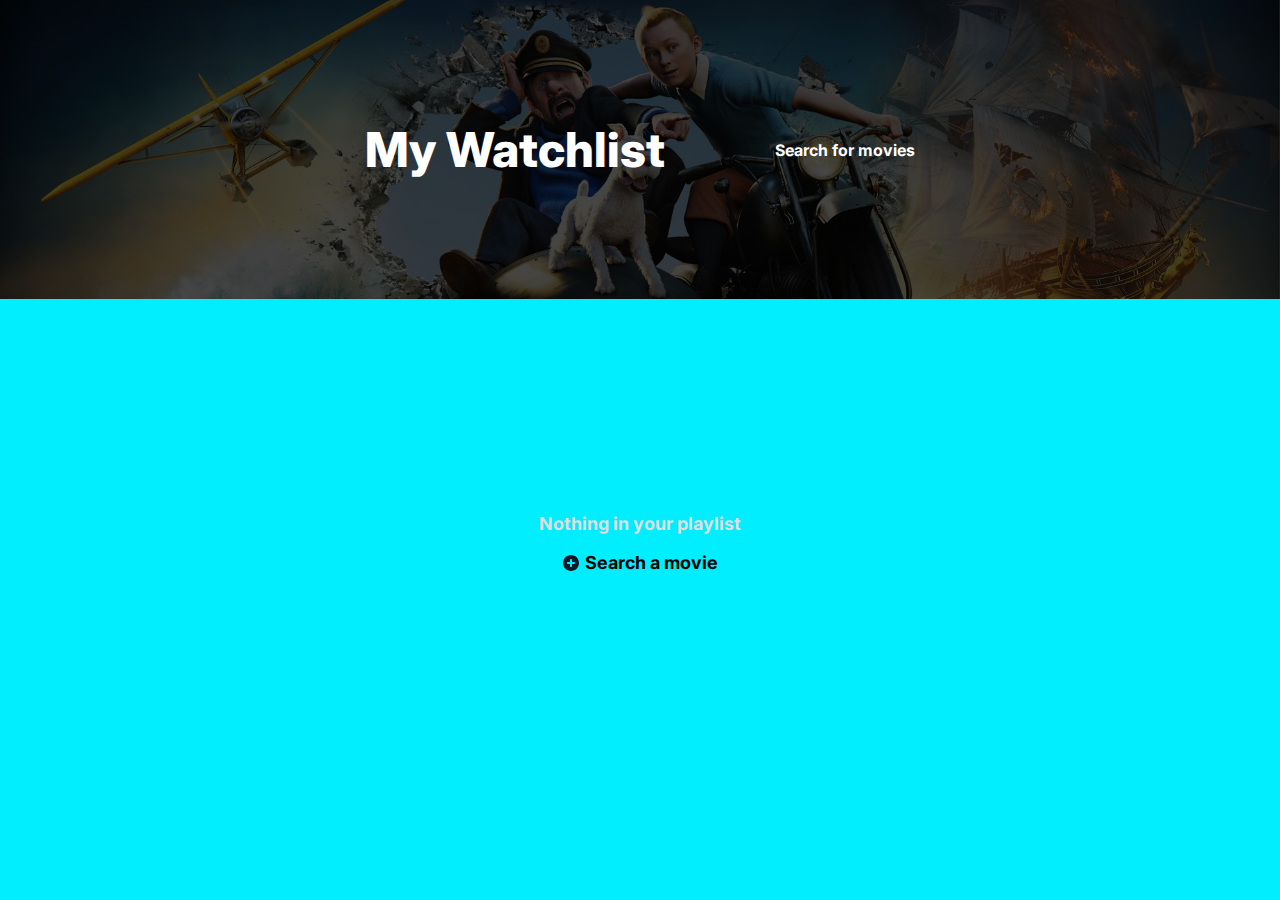
==== playlist.html @ 437eb6ec "second" ====
<!DOCTYPE html>
<html lang="en">

<head>
    <meta charset="UTF-8">
    <meta http-equiv="X-UA-Compatible" content="IE=edge">
    <meta name="viewport" content="width=device-width, initial-scale=1.0">
    <title>Save Movies | Watchlist Creator</title>
    <link rel="preconnect" href="https://fonts.googleapis.com">
    <link rel="preconnect" href="https://fonts.gstatic.com" crossorigin>
    <link href="https://fonts.googleapis.com/css2?family=Inter:wght@400;500;600;700;800&display=swap" rel="stylesheet">
    <link rel="stylesheet" href="style.css">
    <link rel="icon" type="image/x-icon" href="images/favicon.ico" />
</head>

<body>
    <header>
        <div class="header-contents">
            <h1>My Watchlist</h1>
            <p><a href="movie.html" class="header-link">Search for movies</a></p>
        </div>
    </header>
    <main>
        <div class="main-contents cards" id="watchlist">
            <div id="watchlist-default-display-container">
                <p class="text-grey-light fs-18 bold movie-list-default-display mb-1 text-center">Nothing in your playlist</p>
                <a class="bold black fs-18" href="movie.html"><img src="images/watchlist-icon.svg"
                        alt="Add film to watchlist" class="card-watchlist-plus-icon" />
                    Search a movie</a>
            </div>
        </div>
    </main>
    <script src="movie.js"></script>
</body>

</html>
---- style.css ----
* {
    margin: 0;
    padding: 0;
    box-sizing: border-box;
}

:root {
    --border: #d1d5db;
    --greyLight: #dfdddd;
    --greyMedium: #6b7280;
    --greyDark: #374151;
    --blackSecondary: #111827;
}

html,
body {
    font-family: 'Inter', sans-serif;
    background: rgb(0, 238, 255);
}

header {
    background-image: linear-gradient(rgba(0, 0, 0, 0.725), rgba(0, 0, 0, 0.725)), url('images/header1.jpg');
    background-size: cover;
    background-position: center 21%;
    padding: 120px 40px;
}

header a {
    color: white;
    font-weight: 700;
    text-decoration: none;
}

header a:hover,
header a:focus {
    text-decoration: underline;
}

header h1 {
    color: white;
    font-size: 3rem;
    font-weight: 800;
    margin-left: 0px;
}

button {
    background: white;
    color: var(--greyDark);
    -webkit-appearance: none;
}

a {
    text-decoration: none;
}

a:hover,
a:focus {
    cursor: pointer;
    text-decoration: underline;
}

/* Utility Classes */

.black {
    color: black;
}

.bold {
    font-weight: 700;
}

.fs-18 {
    font-size: 1.125em;
}

.hide {
    display: none;
}

.mb-1 {
    margin-bottom: 1em;
}

.text-center {
    text-align: center;
}

.text-grey-light {
    color: var(--greyLight);
}

/* Header */
.button {
    background-color: aqua;
    width: 80px;
    height: 30px;
    border-radius: 10px;
}
.header-contents {
    align-items: center;
    display: flex;
    justify-content: space-between;
    margin: 0 auto;
    max-width: 550px;
}

@media (max-width: 650px) {
    header h1 {
        font-size: 2rem;
        width: 100%;
    }

    .header-contents {
        flex-wrap: wrap;
    }

    .header-link {
        text-decoration: underline;
    }
}

/* Main */

.main-search-field {
    display: flex;
    margin: 0 auto;
    position: absolute;
    top: 200px;
    left: 50%;
    transform: translateX(-50%);
    max-width: 550px;
    width: 550px;
}

@media (max-width: 650px) {
    .main-search-field {
        flex-wrap: wrap;
        gap: 0.5em;
        width: 90%;
    }

    .main-search-field input,
    .main-search-field button {
        border-radius: 6px;
        flex-grow: 1;
        width: 90%;
    }
}

.main-search-field input,
.main-search-field button {
    border: 1px solid var(--border);
    color: var(--greyDark);
    font-size: 1em;
    padding: 10px 40px;
}

.main-search-field input {
    background: url('images/search-icon.svg') no-repeat scroll 10px 8px;
    background-color: white;
    border-top-left-radius: 6px;
    border-bottom-left-radius: 6px;
    flex-grow: 2;
}

.main-search-field button {
    border-top-right-radius: 6px;
    border-bottom-right-radius: 6px;
    cursor: pointer;
}

.main-search-field button:hover,
.main-search-field button:focus {
    cursor: pointer;
}

.main-contents {
    align-items: center;
    display: grid;
    flex-direction: column;
    justify-content: center;
    margin: 4em auto;
    max-width: 550px;
}

@media (max-width: 650px) {
    .main-contents {
        margin: 6em auto;
        max-width: 90%;
    }
}

.movie-icon {
    margin-bottom: 0.5em;
    
}

#movielist-default-container {
    align-items: center;
    display: flex;
    flex-direction: column;
    justify-content: center;
    height: 50vh;
}

#watchlist-default-display-container {
    align-items: center;
    display: flex;
    flex-direction: column;
    justify-content: center;
    height: 40vh;
}

.card {
    display: grid;
    column-gap: 1.5em;
    border-bottom: 1px solid var(--greyLight);
    margin-bottom: 1.5em;
    padding-bottom: 1.5em;
    grid-auto-rows: 1fr 0.5fr 1fr 1fr;
    grid-template-areas:
        'poster header'
        'poster meta'
        'poster plot'
        'poster plot';
}

@media (max-width: 650px) {
    .card {
        gap: 1em;
        grid-template-columns: 40% 50%;
        grid-template-columns: 1fr 2fr;
        grid-auto-rows: 0.75fr 0.5fr 0.9fr;

        grid-template-areas:
            'poster header'
            'poster meta'
            'plot plot';
    }
}

.card-poster {
    grid-area: poster;

    border-radius: 2px;
    height: auto;
    min-height: 219px;
    object-fit: contain;
    width: 150px;
}

.card-header {
    grid-area: header;

    align-items: center;
    display: flex;
    margin-bottom: 0.5em;
}

.star-icon {
    margin-right: 0.5em;
}

@media (max-width: 650px) {
    .card-header {
        margin-top: 1em;
    }

    .card-title,
    .star-icon,
    .card-rating {
        align-self: start;
    }

    .card-title {
        margin-top: -6px;
    }
    .card-rating {
        margin-top: -2px;
    }
}

.card-rating {
    font-size: clamp(0.85rem, 3vw, 1rem);
}

.card-btn {
    border: none;
    font-size: 1em;
    width: 100px;
    background-color: transparent;
}

@media (max-width: 650px) {
    .remove-watchlist-btn,
    .watchlist-btn {
        text-align: left;
        width: 100%;
    }
}
.card-watchlist:hover,
.card-watchlist:focus {
    cursor: pointer;
    text-decoration: underline;
}

.card-watchlist-plus-icon {
    margin-bottom: -2px;
    margin-right: 2px;
}

.card-meta {
    grid-area: meta;

    align-items: center;
    color: var(--blackSecondary);
    display: flex;
    font-size: clamp(0.75rem, 4vw, 0.9rem);
    justify-content: space-between;
}

@media (max-width: 650px) {
    .card-meta {
        flex-direction: row;
        flex-wrap: wrap;
    }

    .card-runtime {
        margin-right: 1em;
    }

    #watchlistBtn {
        width: 100%;
    }
}

@media (max-width: 400px) {
    .card-runtime {
        width: 100%;
    }
}

.card-title {
    display: inline-block;
    font-size: clamp(1.25rem, 4vw, 1.5rem);
    font-weight: 500;
    margin-right: 0.5em;
}

@media (max-width: 650px) {
    .card-title {
        margin-right: 0.29em;
    }
}

.card-plot {
    grid-area: plot;

    color: var(--greyMedium);
    font-size: 1em;
    line-height: 1.5;
}

@media (max-width: 650px) {
    .card-plot {
        margin-top: 0;
    }
}

.read-more {
    border: none;
    cursor: pointer;
    font-size: 1em;
    background-color: transparent;
}

.read-more:hover,
.read-more:focus {
    text-decoration: underline;
}

.read-more-plot {
    display: none;
}

.remove-watchlist-btn {
    display: none;
}

@media (max-width: 650px) {
    .card-watchlist {
        width: 100%;
    }
}
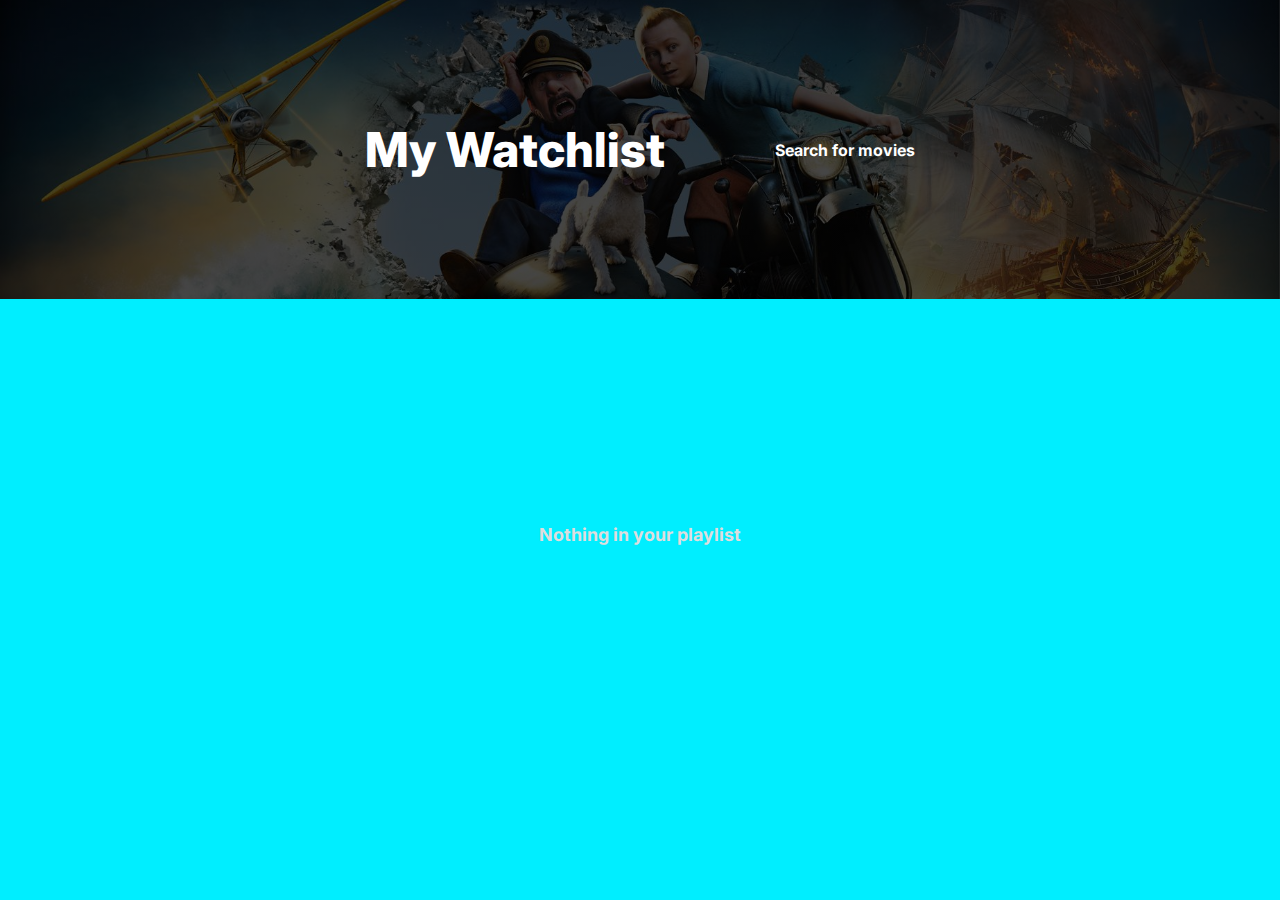
==== commit 4ee7a4df: "update" ====
--- a/playlist.html
+++ b/playlist.html
@@ -24,9 +24,6 @@
         <div class="main-contents cards" id="watchlist">
             <div id="watchlist-default-display-container">
                 <p class="text-grey-light fs-18 bold movie-list-default-display mb-1 text-center">Nothing in your playlist</p>
-                <a class="bold black fs-18" href="movie.html"><img src="images/watchlist-icon.svg"
-                        alt="Add film to watchlist" class="card-watchlist-plus-icon" />
-                    Search a movie</a>
             </div>
         </div>
     </main>
